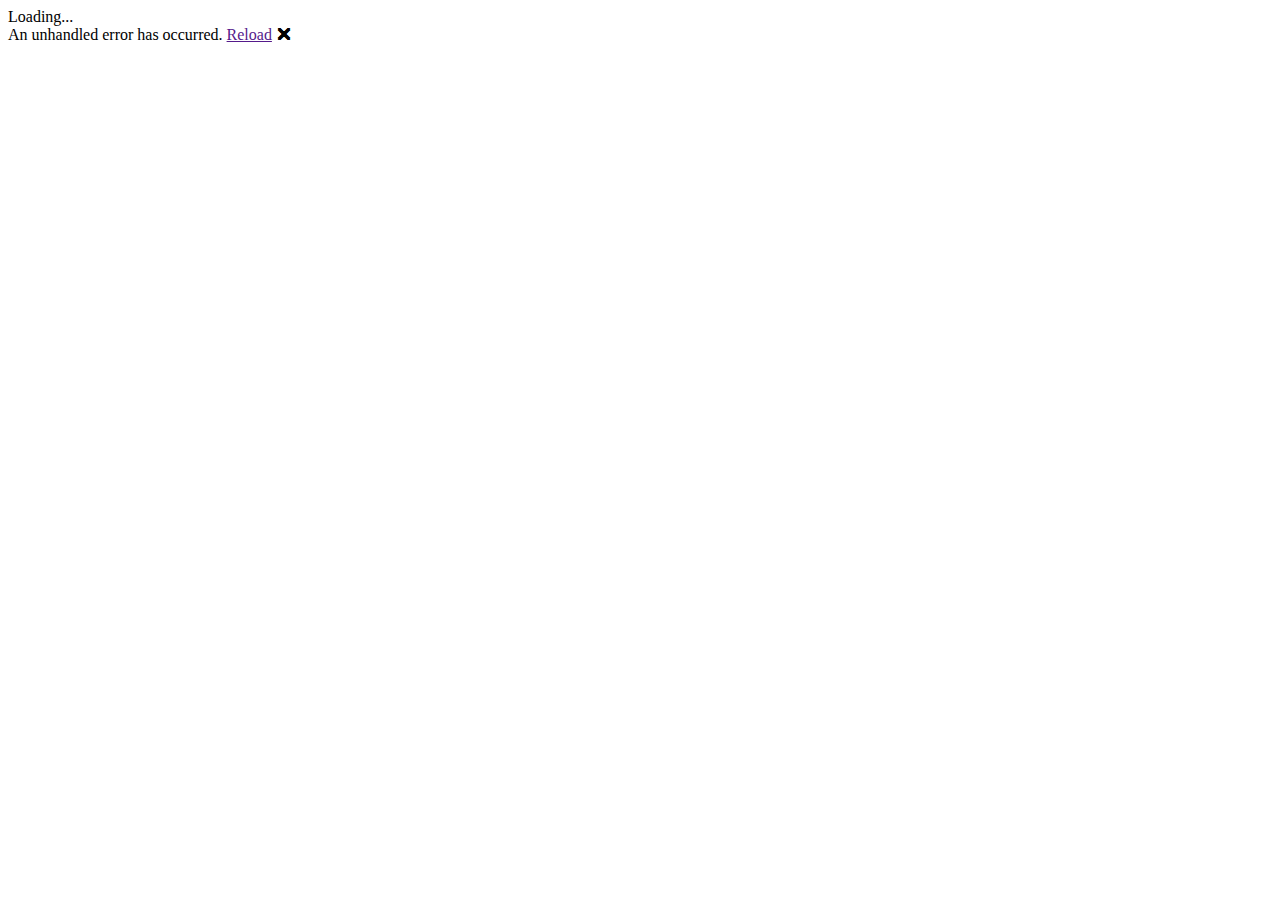
==== wwwroot/index.html @ 7dae8577 "first commit" ====
<!DOCTYPE html>
<html lang="en">

<head>
    <meta charset="utf-8" />
    <meta name="viewport" content="width=device-width, initial-scale=1.0, maximum-scale=1.0, user-scalable=no" />
    <title>Qkmaxware | Password Generator</title>
    <base href="/" />
    <link href="css/app.css" rel="stylesheet" />
    <link href="css/w3.css" rel="stylesheet" />
    <link href="css/blazor.css" rel="stylesheet" />
    <link href="OnlinePasswordGenerator.styles.css" rel="stylesheet" />
    <link href="manifest.json" rel="manifest" />
    <link rel="apple-touch-icon" sizes="512x512" href="icon-512.png" />
    <link rel="apple-touch-icon" sizes="192x192" href="icon-192.png" />
</head>

<body>
    <div id="app">Loading...</div>

    <div id="blazor-error-ui">
        An unhandled error has occurred.
        <a href="" class="reload">Reload</a>
        <a class="dismiss">🗙</a>
    </div>
    <script src="_framework/blazor.webassembly.js"></script>
    <script>navigator.serviceWorker.register('service-worker.js');</script>
</body>

</html>
---- wwwroot/css/app.css ----
:root {
    --bg: aliceblue
}

.background {
    background-color: var(--bg) !important;
    color: black !important;
}

body {
    background-color: var(--bg);
    color: black;
}
---- wwwroot/css/blazor.css ----
﻿#blazor-error-ui {
    background: lightyellow;
    bottom: 0;
    box-shadow: 0 -1px 2px rgba(0, 0, 0, 0.2);
    display: none;
    left: 0;
    padding: 0.6rem 1.25rem 0.7rem 1.25rem;
    position: fixed;
    width: 100%;
    z-index: 1000;
}

#blazor-error-ui .dismiss {
    cursor: pointer;
    position: absolute;
    right: 0.75rem;
    top: 0.5rem;
}

.blazor-error-boundary {
    background: url([data-uri]) no-repeat 1rem/1.8rem, #b32121;
    padding: 1rem 1rem 1rem 3.7rem;
    color: white;
}

.blazor-error-boundary::after {
    content: "An error has occurred."
}
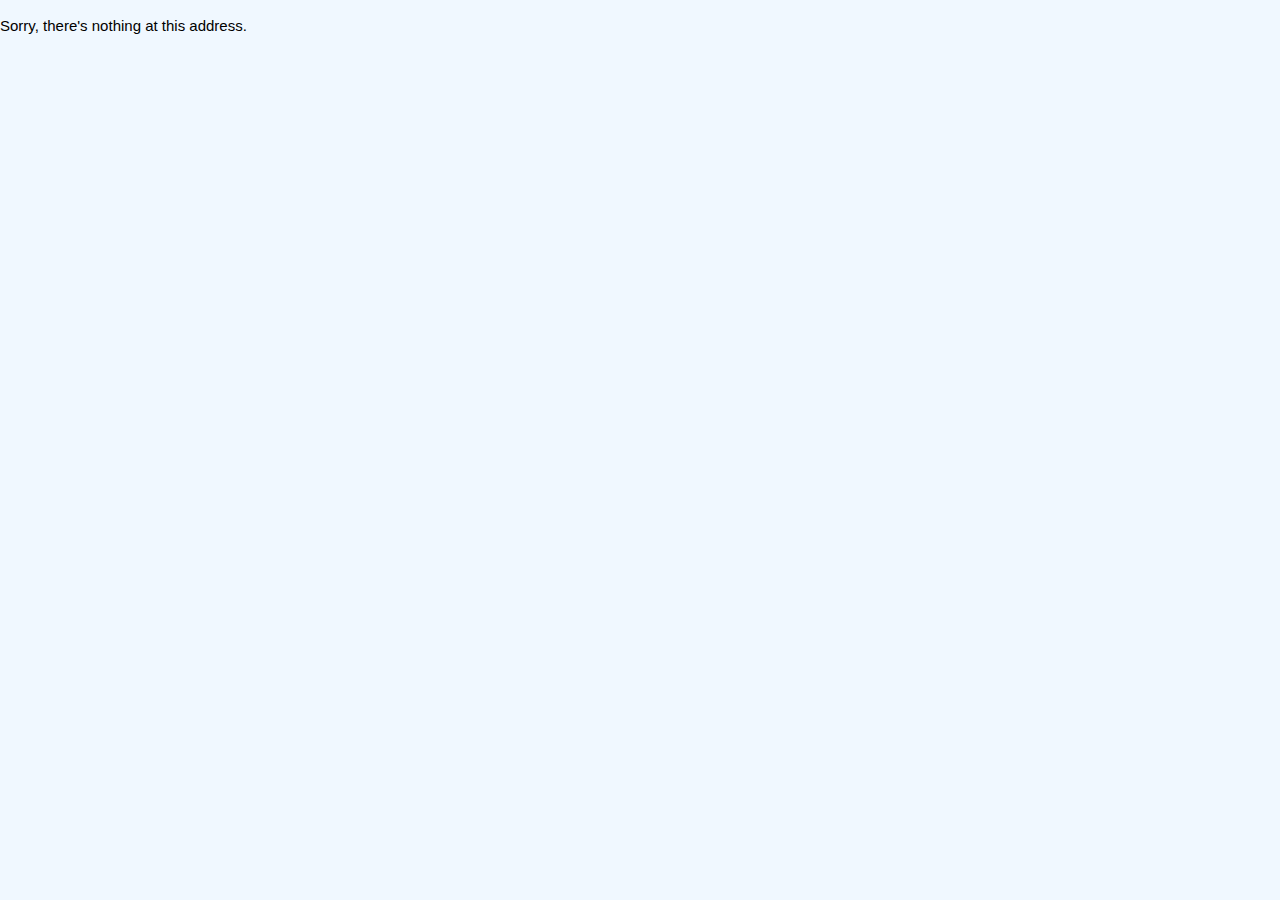
==== commit 580cb447: "Some mobile fixes" ====
--- a/wwwroot/index.html
+++ b/wwwroot/index.html
@@ -11,6 +11,7 @@
     <link href="css/blazor.css" rel="stylesheet" />
     <link href="OnlinePasswordGenerator.styles.css" rel="stylesheet" />
     <link href="manifest.json" rel="manifest" />
+    <link rel="shortcut icon", href="favicon.ico">
     <link rel="apple-touch-icon" sizes="512x512" href="icon-512.png" />
     <link rel="apple-touch-icon" sizes="192x192" href="icon-192.png" />
 </head>
